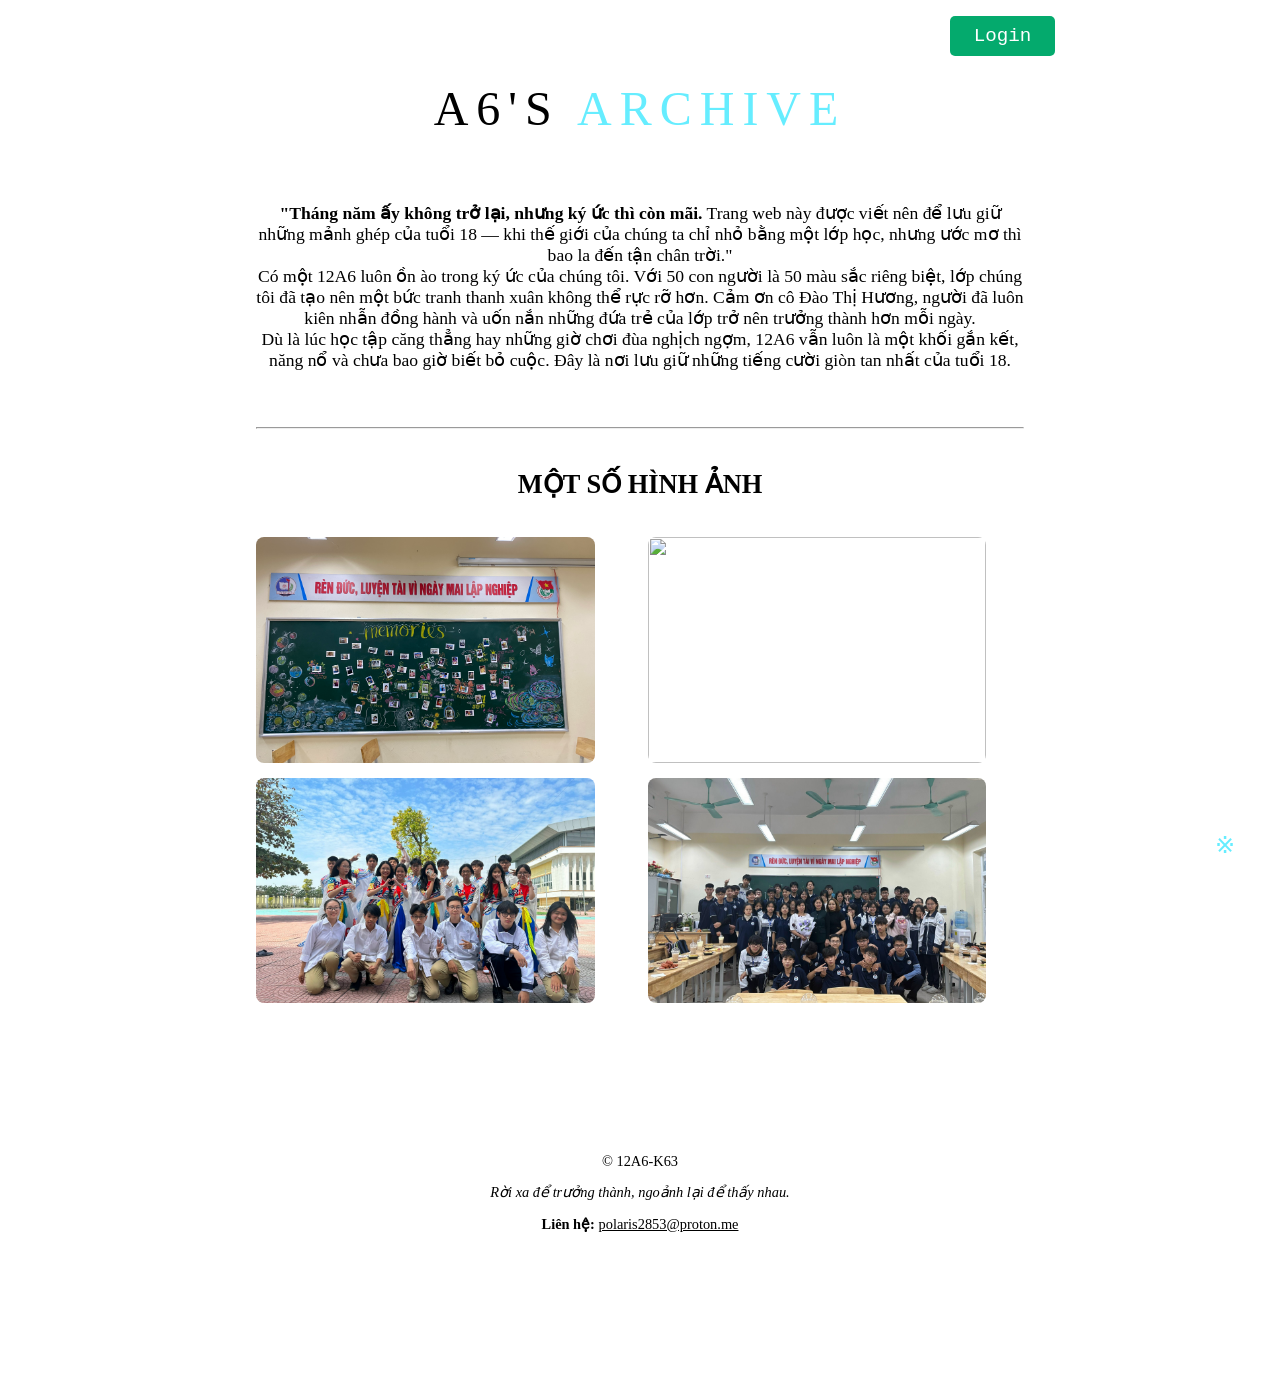
==== index.html @ 8aebfbf0 "broken image" ====
<!doctype html>
<html lang="en-GB">

<head>
	<script type="module" src="JS/Register.js"></script>
	<script type="module" src="JS/base.js"></script>
	<script type="module" src="JS/glitch_reveal.js"></script>
	<meta charset="utf-8">
	<meta name="viewport" content="width=device-width, initial-scale=1.0">
	<title>27yx's Memories</title>
	<link rel="stylesheet" href="style/style.css">
	<link rel="stylesheet" href="style/style_nav.css">
	<link rel="stylesheet" href="style/color.css">
	<link rel="stylesheet" href="style/effects.css">
	<!--<link rel="stylesheet" href="style/style_timeline.css">-->
	<link rel="stylesheet" href="https://cdnjs.cloudflare.com/ajax/libs/font-awesome/7.0.1/css/all.min.css">

</head>

<body>
	<a name="top"></a>
	<header>
		<nav class="navbar" id="navbar">
			<button class="toggle-btn" type="button">☰</button>
			<div id="nav-overlay"></div>
			<div id="nav-overlay"></div>
			<ul class="nav-links" id="navLinks">
				<li><a href="index.html">Home</a></li>
				<li><a href="timeline.html">Timeline</a></li>
				<li><a href="3D.html">3D</a></li>

			</ul>
			<button id="login-btn">Login</button>
		</nav>

		<h1>A6's <span style="color: #66edff;">Archive</span></h1>
	</header>

	<main>
		<p class="centre" style="font-weight: 120">
			<strong>"Tháng năm ấy không trở lại, nhưng ký ức thì còn mãi.</strong> Trang web này được viết nên để lưu giữ những mảnh ghép của tuổi 18 —
			khi thế giới của chúng ta chỉ nhỏ bằng một lớp học, nhưng ước mơ thì bao la đến tận chân trời." <br />
			Có một 12A6 luôn ồn ào trong ký ức của chúng tôi. Với 50 con người là 50 màu sắc riêng biệt, lớp chúng tôi đã tạo nên một bức tranh thanh
			xuân không thể rực rỡ hơn.
			Cảm ơn cô Đào Thị Hương, người đã luôn kiên nhẫn đồng hành và uốn nắn những đứa trẻ của lớp trở nên trưởng thành hơn mỗi ngày. <br />
			Dù là lúc học tập căng thẳng hay những giờ chơi đùa nghịch ngợm,
			12A6 vẫn luôn là một khối gắn kết, năng nổ và chưa bao giờ biết bỏ cuộc.
			Đây là nơi lưu giữ những tiếng cười giòn tan nhất của tuổi 18.
		</p>

		<p><br /></p>
		<hr />

		<p></p>
		<div class="divrandom centre">
			<section class="section-two">
				<div class="container">
					<p><h2>MỘT SỐ HÌNH ẢNH</h2></p><br>
					<br>
					<div class="insta-imgs">
						<div class="click-img" id="f-img-1" oncontextmenu="return false;">
							<img src="asserts/timeline/IMG_3475.jpg">
						</div>
						<div class="click-img" id="f-img-2" oncontextmenu="return false;">
							<img src="asserts/timeline/PAT7488.jpeg">
						</div>
						<div class="click-img" id="f-img-3" oncontextmenu="return false;">
							<img src="asserts/timeline/IMG_20240126_213020.jpg" oncontextmenu="return false;">
						</div>
						<div class="click-img" id="f-img-4" oncontextmenu="return false;">
							<img src="asserts/timeline/IMG_9314.JPG">
						</div>
					</div>
				</div>
				<br><br><br>

			</section>
		</div>


	</main>

	<canvas id="canvas" style=" position: fixed; top: 0; left: 0; z-index:-1;"></canvas>
	<script>
		const canvas = document.getElementById('canvas');
		const ctx = canvas.getContext('2d');
		canvas.width = window.innerWidth;
		canvas.height = window.innerHeight;

		let particles = [];
		for (let i = 0; i < 100; i++) {
			particles.push({
				x: Math.random() * canvas.width,
				y: Math.random() * canvas.height,
				radius: Math.random() * 2,
				speed: Math.random() * 0.5 + 0.1
			});
		}

		function draw() {
			ctx.clearRect(0, 0, canvas.width, canvas.height);
			ctx.fillStyle = "rgba(255, 255, 255, 0.3)";
			particles.forEach(p => {
				ctx.beginPath();
				ctx.arc(p.x, p.y, p.radius, 0, Math.PI * 2);
				ctx.fill();
				p.y -= p.speed;
				if (p.y < 0) p.y = canvas.height;
			});
			requestAnimationFrame(draw);
		}
		draw();
	</script>

	<footer>
		<p>&copy; 12A6-K63</p>
		<p><em>Rời xa để trưởng thành, ngoảnh lại để thấy nhau.</em></p>
		<p>
			<b>Liên hệ: </b><a href="mailto:polaris2853@proton.me">polaris2853@proton.me</a>
			<div class="social-media">
				<a target="_blank" href="https://www.facebook.com/profile.php?id=61555932252983&"><i class="fa-brands fa-facebook"></i></a>
				<a target="_blank" href="https://instagram.com/weo_cam_to_11a6k63cbq"><i class="fa-brands fa-instagram"></i></a>
				<a target="_blank" href="https://www.tiktok.com/@nhungchukhia6"><i class="fa-brands fa-tiktok"></i></a>
				<br>
			</div>
		<p><a href="#top" class="back-to-top">※</a></p>


	</footer>
	<div class="glitch-wrapper">
		<a href="3D.html" class="glitch" id="glitch" data-text="MEMORIES VOID">MEMORIES VOID</a>
	</div>
	<br>
</body>

</html>
---- style/style.css ----
﻿body {
	font-family: var(--sans-font), sans-serif;
	font-size: 1.1rem;
	margin: 0 0 4rem 0;
	padding: 0 .5rem;
	background: var(--bg);
	color: var(--text);
}

main {
	margin-top: 1px;
	padding: 0 1rem;
}

input {
	width: 50%;
	padding: 12px 10px;
	margin: 8px 0;
	box-sizing: border-box;
}



.medium {
	font-weight: bold;
	font-size: 1.4rem;
}

.jump li {
	display: inline-block;
	padding-right: 1rem;
}

a,
a:visited {
	color: var(--link)
}

a:hover,
a:focus {
	text-decoration: none;
}

a.site,
a.site:visited {
	color: currentColor;
	text-decoration: none;
}

a.site:hover,
a.site:focus {
	text-decoration: underline;
}

.button {
  background: var(--link);
  color: var(--bg) !important;
  margin: 1.5rem 0;
  padding: 1rem 1.25rem;
  border-radius: 5px;
  text-decoration: none;
}

.button:hover {
  background: var(--text);
}

pre {
	font-family: var(--mono-font);
	background: var(--pre-bg) !important;
	border-radius: 5px;
	margin-bottom: 1.6em;
	max-width: 100%;
	white-space: pre-wrap;
	padding: 1.6em;
	max-height: 650px;
}

pre code {
	font-size: 1.1rem;
	font-family: var(--mono-font);
	color: #ccc;
}

code {
	font-family: var(--mono-font);
	color: var(--code);
}

ul {
	list-style: none;
	margin: 3rem 0 0 0;
	padding: 0;
}

/* BLUE COLOURS */
ul.blue li {
	background: var(--after-blue);
	color: #212121;
	line-height: 1;
	margin: 0 0 0.5rem 0;
	padding: 15px 10px 12px;
	position: relative;
	border-radius: 4px;
}

ul.blue li span.before {
	background: var(--before-blue);
	height: 100%;
	width: calc(var(--data-size)/512 * 100%);
	border-radius: 4px;
	z-index: 0;
}

/* ORANGE COLOURS */
ul.orange li {
	background: var(--after-orange);
	color: #212121;
	line-height: 1;
	margin: 0 0 0.5rem 0;
	padding: 15px 10px 12px;
	position: relative;
	border-radius: 4px;
}

ul.orange li span.before {
	background: var(--before-orange);
	height: 100%;
	width: calc(var(--data-size)/512 * 100%);
	border-radius: 4px;
	z-index: 0;
}

/* GREEN COLOURS */
ul.green li {
	background: var(--after-green);
	color: #212121;
	line-height: 1;
	margin: 0 0 0.5rem 0;
	padding: 15px 10px 12px;
	position: relative;
	border-radius: 4px;
}

ul.green li span.before {
	background: var(--before-green);
	height: 100%;
	width: calc(var(--data-size)/512 * 100%);
	border-radius: 4px;
	z-index: 0;
}

ul li span.before,
ul li span.after {
	left: 0;
	position: absolute;
	top: 0;
}

ul li span.after {
	left: auto;
	opacity: 0.8;
	right: 10px;
	top: auto;
}

ul li a {
	font-weight: bold;
	position: relative;
	z-index: 2;
}

/* Format the accordion */
details {
	padding: .6rem 1rem;
	background: var(--accent);
	border: 1px solid;
	border-radius: 5px;
	margin-bottom: 1rem;
}

details.red-notice {
  background: var(--notice-red-bg);
  border-color: var(--notice-red-border);
}

.red-notice h2 {
  margin: 0;
}

summary {
	cursor: pointer;
	font-weight: bold;
}

details[open] {
	padding-bottom: .75rem;
}

details[open] summary {
	margin-bottom: .5rem;
}

details[open]>*:last-child {
	margin-bottom: 0;
}

img {
  max-width: 100%;
  display: block;
  margin: 0 auto;
}

.divrandom {
	margin: 2rem 0 4rem 0;
}

.random {
	background: #66edff;
}

.notice {
  margin: 0 auto 0 auto;
  max-width: 50em;
  width: 60%;
  border: 2px solid;
  padding: 1rem 1.5rem;
  background-color: var(--accent);
  text-align: center;
  word-wrap: break-word; /* Break long words into multiple lines */
  overflow-wrap: break-word; /* Ensure wrapping of long words */
  box-sizing: border-box; /* Ensure padding and border are considered in width */
}

/* section two */
.section-two{
	margin: 40px 0;
}

.insta-imgs {
	display: grid;
	grid-template-columns: repeat(auto-fit, minmax(150px, 1fr)); 
	gap: 15px; 
}

.click-img {
	width: 90%;
	aspect-ratio: 1.5 / 1;
	overflow: hidden;
	border-radius: 8px;
}

.click-img img {
	width: 100%;
	height: 100%;
	object-fit: cover; 
	object-position: center; 
	transition: transform 0.3s ease; 
}

.click-img img:hover {
	transform: scale(1.1);
}

#f-img-1:hover,
#f-img-2:hover,
#f-img-3:hover,
#f-img-4:hover {
	transform: scale(1.05);
	transition: 0.4s;
}

#f-img-1:active,
#f-img-2:active,
#f-img-3:active,
#f-img-4:active {
	transform: scale(1.2);
	transition: 0.1s; 
}

/* Back to top */
.back-to-top {
	position: fixed;
	bottom: 30px;
	right: 30px;
	width: 50px;
	height: 50px;
	color: #66edff;

	border-radius: 50%;
	/* Căn giữa mũi tên */
	display: flex;
	justify-content: center;
	align-items: center;
	text-decoration: none;
	font-size: 24px;
	z-index: 2000;
	backdrop-filter: blur(5px);
	transition: all 0.3s ease;
}

@media(max-width:400px) {
	body {
		margin: 0 0 4rem 0;
		padding: 0 .5rem 4rem .5rem;
	}
	p {
		font-size: 12px;
	}
}
---- style/style_nav.css ----
﻿:root {
	--bg-color: #0a0a0c;
	--text-glow: rgba(255, 255, 255, 0.8);
	--glass: rgba(255, 255, 255, 0.05);
}

* {
	box-sizing: border-box;
}

html {
	scroll-behavior: smooth;
}

header {
	padding-bottom: 2rem;
	border-bottom: 1px solid var(--text);
}

header h1 {
    margin: 0;
    font-size: 3rem;
	padding: 3rem 0 1rem 0;
    text-align: center;
	word-wrap: break-word; /* Break long words into multiple lines */
    overflow-wrap: break-word; /* Ensure wrapping of long words */
}


/* Format navigation */

.toggle-btn {
	display: flex;
	background: none;
	border: none;
	font-size: 1.5em;
	color: white;
	float: left;
	z-index: 1001;
	position: absolute;
}

.nav-links {
	display: none;
	flex-direction: row;
	background: inherit;
	padding: 10px 0;
	float: left;
	position: absolute;
	z-index: 1001;
}

.nav-links.show {
	display: flex;
	position: absolute;
}

#nav-overlay {
	position: fixed;
	top: 0;
	left: 0;
	width: 100vw;
	height: 100vh;
	background: #000000e1;
	display: none;
}

#nav-overlay.show {
	display: flex;
	z-index:1000;
}

nav {
	width: 100%;
  font-size: 1rem;
  line-height: 2;
  padding: 1rem 0;
  margin-left: 1rem;
}

nav a {
	border: 1px solid var(--text);
	border-radius: 5px;
	color: var(--text) !important;
	display: inline-block;
	padding: .1rem 1rem 0 1rem;
	margin-right: 1rem;
	text-decoration: none;
	transition: .4s;
}

nav a:hover {
	color: var(--text) !important;
	background: var(--accent);
	padding: .1rem 1.5rem 0 1.5rem;
}
nav a.current {
	color: var(--text) !important;
	background: var(--accent);
}

nav a.current:hover {
  text-decoration: none;
}

button[type=submit] {
	background-color: #04AA6D;
	color: white;
	padding: 12px 20px;
	border: none;
	border-radius: 4px;
	cursor: pointer;
}

button[type=submit]:hover {
	background-color: #45a049;
}

#login-btn {
	background-color: #04AA6D;
	color: white;
	border: .1rem solid var(--text);
	border-radius: 5px;
	display: inline-block;
	padding: .55rem 1.5rem;
	margin-right: 0.04rem;
	text-decoration: none;
	transition: .4s;
	float: right;
	font-size: 1.2rem;
	font-family: 'Courier New', monospace;
}

#login-btn:hover{
	background-color: #45a049;
	font-size: 1.1rem;
	color: var(--text) !important;
} 
login-btn.current {
	background-color: #45a049;
	font-size: 1.05rem;
	color: var(--text) !important;
}

button[type=submit] {
	background-color: #04AA6D;
	color: white;
	padding: 12px 20px;
	border: none;
	border-radius: 4px;
	cursor: pointer;
}

button[type=submit]:hover {
	background-color: #45a049;
}

#login-btn {
	background-color: #04AA6D;
	color: white;
	border: .1rem solid var(--text);
	border-radius: 5px;
	display: inline-block;
	padding: .55rem 1.5rem;
	margin-right: 0.04rem;
	text-decoration: none;
	transition: .4s;
	float: right;
	font-size: 1.2rem;
	font-family: 'Courier New', monospace;
}

#login-btn:hover{
	background-color: #45a049;
	font-size: 1.1rem;
	color: var(--text) !important;
} 
login-btn.current {
	background-color: #45a049;
	font-size: 1.05rem;
	color: var(--text) !important;
}

@media (max-width: 768px) {
  nav {
    font-size: 0.8rem; /* Reduce the font size to make the text smaller */
    line-height: 1.7; /* Reduce the line height to make the links more compact */
    padding: 0.4rem 0; /* Reduce the vertical padding */
    margin-left: 0.4rem; /* Reduce the left margin */
  }
  
  nav a {
    border: 1px solid var(--text);
    border-radius: 5px;
    color: var(--text) !important;
    display: inline-block;
    padding: 0.1rem 0.7rem; /* Reduce the padding to make the links smaller */
    margin-right: 0.1rem; /* Reduce the right margin */
    text-decoration: none;
    transition: 0.4s;
  }

	.nav-links:hover {
		color: var(--text) !important;
		background: var(--accent);
		padding: .1rem 1.1rem;
	}

	#login-btn {
		border: 0.07rem solid var(--text);
		border-radius: 5px;
		color: var(--text) !important;
		display: inline-block;
		padding: 0.19rem 0.8rem; /* Reduce the padding to make the links smaller */
		margin-right: 1rem; /* Reduce the right margin */
		text-decoration: none;
		transition: 0.4s;
		font-size: 1rem
	}
	.nav-links {
		display: none;
		flex-direction: row;
		width: 100%;
		background: inherit;
		padding: 10px 0;
}

	.nav-links.show {
		display: flex;
		position: absolute;
  }

	nav a:hover {
		color: var(--text) !important;
		background: var(--accent);
		padding: .1rem 1.1rem;
	}

	#login-btn {
		border: 0.07rem solid var(--text);
		border-radius: 5px;
		color: var(--text) !important;
		display: inline-block;
		padding: 0.19rem 0.8rem; /* Reduce the padding to make the links smaller */
		margin-right: 1rem; /* Reduce the right margin */
		text-decoration: none;
		transition: 0.4s;
		font-size: 1rem
	}
	.nav-links {
		display: none;
		flex-direction: row;
		width: 100%;
		background: inherit;
		padding: 10px 0;
	}

	.nav-links.show {
		display: flex;
		position: absolute;
	}
}

header,
main,
footer {
	margin: 0 auto;
	max-width: 50rem;
	width: 100%;
}

footer {
	border-top: 1px solid var(--text);
	margin: 3rem auto 0;
	padding: 0.5rem 0 0;
	text-align: center;
	font-size: .9rem;
}


.insta-imgs{
	display: grid;
	grid-template-columns: repeat(2, 1fr);
}

.social-media {
	font-size: 24px;
}

.fa {  
	padding: 10px;
	text-align: center;
	color: var(--fa-color);
}

.fa:hover {  
	opacity: 0.5;  
}

p a {
	color: var(--text);
}

.centre {
	text-align: center;
}

h1,
h2,
h3,
h4,
h5,
h6 {
	line-height: 1.2;
}

h1 {
	text-align: center;
	font-weight: 150;
	letter-spacing: 8px;
	text-transform: uppercase;
	text-shadow: 0 0 15px var(--text-glow);
}

h2 {
	margin: 2rem 0 -1.5rem 0;
}
---- style/effects.css ----
﻿/* Import font từ Google */
@import url('https://fonts.googleapis.com/css?family=Archivo+Black');

.glitch-wrapper {
	/* Cấu hình bao quát */
	display: flex;
	justify-content: center;
	align-items: center;
	overflow: hidden;
	font-family: 'Archivo Black', sans-serif;
	/* Logic của dòng chữ Glitch bên trong */
	.glitch {
	color: white;
	text-transform: uppercase;
	position: relative;
	display: inline-block;
	text-decoration: none;
	/* Tạo 2 lớp giả (pseudo-elements) để làm nhiễu */
		&::before, &::after {
		content: attr(data-text);
		position: absolute;
		top: 0;
		left: 0;
		width: 100%;
		height: 100%;
		clip: rect(0, 0, 0, 0); /* Mặc định ẩn bằng clip cổ điển */
		}

		/* Lớp màu Cyan (Xanh của dự án) */
		&::before {
			left: 3px;
			text-shadow: -2px 0 #66edff;
			animation: glitch-anim-1 0.5s infinite linear alternate-reverse;
		}

		/* Lớp màu Hồng (Chromatic Aberration) */
		&::after {
			left: -3px;
			text-shadow: -2px 0 #ff00c1;
			animation: glitch-anim-2 0.5s infinite linear alternate-reverse;
		}

	}
}

/* Các khung hình chuyển động cắt lớp (Keyframes) */
@keyframes glitch-anim-1 {
	0% {
		clip: rect(9px, 9999px, 50px, 0);
	}

	20% {
		clip: rect(9px, 9999px, 4px, 0);
	}

	40% {
		clip: rect(9px, 9999px, 13px, 0);
	}

	60% {
		clip: rect(18px, 9999px, 4px, 0);
	}

	80% {
		clip: rect(27px, 9999px, 13px, 0);
	}

	100% {
		clip: rect(18px, 9999px, 5px, 0);
	}
}

@keyframes glitch-anim-2 {
	0% {
		clip: rect(7px, 9999px, 50px, 0);
	}

	10% {
		clip: rect(7px, 9999px, 4px, 0);
	}

	30% {
		clip: rect(7px, 9999px, 13px, 0);
	}

	50% {
		clip: rect(15px, 9999px, 4px, 0);
	}

	70% {
		clip: rect(20px, 9999px, 13px, 0);
	}

	90% {
		clip: rect(14px, 9999px, 5px, 0);
	}
}
---- style/style_timeline.css ----
﻿body {	
  font-size: 1.1rem;
  margin: 0 0 4rem 0;
  padding: 0 .5rem;
  
  color: var(--text);
  font-family: var(--sans-font), sans-serif;
  line-height: 1.6em;
}

/* ================ The Timeline ================ */

:root {
	--bg-color: #0a0a0c;
	--text-glow: rgba(255, 255, 255, 0.8);
	--glass: rgba(255, 255, 255, 0.05);
}

body, html {
	margin: 0;
	padding: 0;

	color: white;
	font-family: 'Segoe UI', Tahoma, Geneva, Verdana, sans-serif;
	overflow-x: hidden;
}

#intro-overlay {
	position: fixed;
	top: 0;
	left: 0;
	width: 100%;
	height: 100%;
	background: white;
	display: flex;
	justify-content: center;
	align-items: center;
	z-index: 1000;
	animation: fadeOut 4s ease-in-out forwards;
	pointer-events: none;
}


@keyframes fadeOut {
	0% {
		opacity: 1;
	}

	40% {
		opacity: 1;
		filter: blur(0px);
	}

	100% {
		opacity: 0;
		filter: blur(20px);
	}
}

.content {
	opacity: 0;
	transform: translateY(30px);
	animation: emerge 3s ease-out 2s forwards;
	max-width: 800px;
	margin: 100px auto;
	padding: 20px;
}

@keyframes emerge {
	to {
		opacity: 1;
		transform: translateY(0);
		filter: blur(0);
	}
}

h1 {
	text-align: center;
	font-weight: 200;
	letter-spacing: 8px;
	text-transform: uppercase;
	text-shadow: 0 0 15px var(--text-glow);
}

.memory-card {
	background: var(--glass);
	backdrop-filter: blur(10px);
	border: 1px solid rgba(255, 255, 255, 0.1);
	border-radius: 15px;
	padding: 20px;
	margin-bottom: 40px;
	transition: transform 0.5s ease;
}

	.memory-card:hover {
		transform: scale(1.02);
		background: rgba(255, 255, 255, 0.08);
	}

summary {
	cursor: pointer;
	padding: 10px;
	font-style: italic;
	color: #aaa;
	list-style: none;
	display: flex;
	align-items: center;
}

	summary::before {
		content: '✧';
		margin-right: 10px;
		transition: 0.3s;
	}

details[open] summary::before {
	transform: rotate(45deg);
	color: white;
}

.meta-data {
	font-family: 'Courier New', Courier, monospace;
	font-size: 0.85rem;
	color: #66edff;
	padding: 10px;
	border-left: 1px solid #333;
}

/* Background */
#canvas {
	position: fixed;
	top: 0;
	left: 0;
	z-index: -1;
}

.instagram-media {
  position: relative;
  margin: 1em 1em 0 1em;
	padding: 1em;
	
  z-index: 15;
}

.image_timeline {
  position: relative;
  max-width: 500px;
  max-height: 500px;
  min-width: 300px;
  width: 100%;
  height: auto;
  object-fit: cover;
  z-index: 15;
}

.timeline {
  position: relative;
  width: 660px;
  margin: 0 auto;
  margin-top: 20px;
  padding: 1em 0;
  list-style-type: none;
}

.timeline:before {
  position: absolute;
  left: 50%;
  top: 0;
  content: ' ';
  display: block;
  width: 6px;
  height: 100%;
  margin-left: -3px;
  background: rgb(80,80,80);
  background: -moz-linear-gradient(top, rgba(80,80,80,0) 0%, rgb(80,80,80) 8%, rgb(80,80,80) 92%, rgba(80,80,80,0) 100%);
  background: -webkit-gradient(linear, left top, left bottom, color-stop(0%,rgba(30,87,153,1)), color-stop(100%,rgba(125,185,232,1)));
  background: -webkit-linear-gradient(top, rgba(80,80,80,0) 0%, rgb(80,80,80) 8%, rgb(80,80,80) 92%, rgba(80,80,80,0) 100%);
  background: -o-linear-gradient(top, rgba(80,80,80,0) 0%, rgb(80,80,80) 8%, rgb(80,80,80) 92%, rgba(80,80,80,0) 100%);
  background: -ms-linear-gradient(top, rgba(80,80,80,0) 0%, rgb(80,80,80) 8%, rgb(80,80,80) 92%, rgba(80,80,80,0) 100%);
  background: linear-gradient(to bottom, rgba(80,80,80,0) 0%, rgb(80,80,80) 8%, rgb(80,80,80) 92%, rgba(80,80,80,0) 100%);
  
  z-index: 5;
}

.timeline li {
  padding: 1em 0;
  position: relative;
  z-index: 10;
}

.timeline li:after {
  content: "";
  display: block;
  height: 0;
  clear: both;
  visibility: hidden;
}

.direction-l {
  position: relative;
  width: 300px;
  float: left;
  text-align: right;
}

.direction-r {
  position: relative;
  width: 300px;
  float: right;
}

.flag-wrapper {
  position: relative;
  display: inline-block;
  
  text-align: center;
}

.flag {
  position: relative;
  display: inline;
  background: var(--accent);
  padding: 6px 10px;
  border-radius: 5px;
  
  font-weight: 600;
  text-align: left;
}

.direction-l .flag {
  -webkit-box-shadow: -1px 1px 1px rgba(0,0,0,0.15), 0 0 1px rgba(0,0,0,0.15);
  -moz-box-shadow: -1px 1px 1px rgba(0,0,0,0.15), 0 0 1px rgba(0,0,0,0.15);
  box-shadow: -1px 1px 1px rgba(0,0,0,0.15), 0 0 1px rgba(0,0,0,0.15);
}

.direction-r .flag {
  -webkit-box-shadow: 1px 1px 1px rgba(0,0,0,0.15), 0 0 1px rgba(0,0,0,0.15);
  -moz-box-shadow: 1px 1px 1px rgba(0,0,0,0.15), 0 0 1px rgba(0,0,0,0.15);
  box-shadow: 1px 1px 1px rgba(0,0,0,0.15), 0 0 1px rgba(0,0,0,0.15);
}

.direction-l .flag:before,
.direction-r .flag:before {
  position: absolute;
  top: 50%;
  right: -40px;
  content: ' ';
  display: block;
  width: 12px;
  height: 12px;
  margin-top: -10px;
  background: var(--bg);
  border-radius: 10px;
  border: 4px solid rgb(255,80,80);
  z-index: 10;
}

.direction-r .flag:before {
  left: -40px;
}

.direction-l .flag:after {
  content: "";
  position: absolute;
  left: 100%;
  top: 50%;
  height: 0;
  width: 0;
  margin-top: -8px;
  border: solid transparent;
  border-left-color: var(--bg);
  border-width: 8px;
  pointer-events: none;
}

.direction-r .flag:after {
  content: "";
  position: absolute;
  right: 100%;
  top: 50%;
  height: 0;
  width: 0;
  margin-top: -8px;
  border: solid transparent;
  border-right-color: var(--bg);
  border-width: 8px;
  pointer-events: none;
}

.time-wrapper {
  display: inline;
  
  line-height: 1em;
  font-size: 0.66666em;
  color: rgb(250,80,80);
  vertical-align: middle;
}

.direction-l .time-wrapper {
  float: left;
}

.direction-r .time-wrapper {
  float: right;
}

.time {
  display: inline-block;
  padding: 4px 6px;
  background: var(--bg);
}

.desc {
  margin: 1em 0.75em 1em 0;
  font-size: 0.77777em;
  font-style: italic;
  line-height: 1.5em;
  /* border-radius: 10px; */
  position: relative;
  z-index: 15;
}

.direction-r .desc {
  margin: 1em 0 1em 0.75em;
}

/* ================ Timeline Media Queries ================ */

@media screen and (max-width: 660px) {

.timeline {
  width: 100%;
	padding: 4em 0 1em 0;
}

.timeline li {
	padding: 2em 0;
}

.direction-l,
.direction-r {
	float: none;
	width: 100%;

	text-align: center;
}

.flag-wrapper {
	text-align: center;
}

.flag {
	background: var(--bg);
	z-index: 15;
}

.direction-l .flag:before,
.direction-r .flag:before {
  position: absolute;
  top: -30px;
	left: 50%;
	content: ' ';
	display: block;
	width: 12px;
	height: 12px;
	margin-left: -9px;
	background: var(--bg);
	border-radius: 10px;
	border: 4px solid rgb(255,80,80);
	z-index: 10;
}

.direction-l .flag:after,
.direction-r .flag:after {
	content: "";
	position: absolute;
	left: 50%;
	top: -8px;
	height: 0;
	width: 0;
	margin-left: -8px;
	border: solid transparent;
	border-bottom-color: var(--bg);
	border-width: 8px;
	pointer-events: none;
}

.time-wrapper {
	display: block;
	position: relative;
	margin: 4px 0 0 0;
	z-index: 14;
}

.direction-l .time-wrapper {
	float: none;
}

.direction-r .time-wrapper {
	float: none;
}

.desc {
	position: relative;
  margin: 1em 0.75em 1em 0;
	padding: 1em;
	background: var(--bg);
	-webkit-box-shadow: 0 0 1px var(--header-bg);
	-moz-box-shadow: 0 0 1px var(--header-bg);
	box-shadow: 0 0 1px var(--header-bg);
	
  z-index: 15;
}

.direction-l .desc,
.direction-r .desc {
	position: relative;
	margin: 1em 0.75em 1em 1em;
	padding: 1em;
	
  z-index: 15;
}
}

@media screen and (max-width: 660px) {

.direction-l .desc,
.direction-r .desc {
	margin: 1em 4em 1em 4em;
}
}
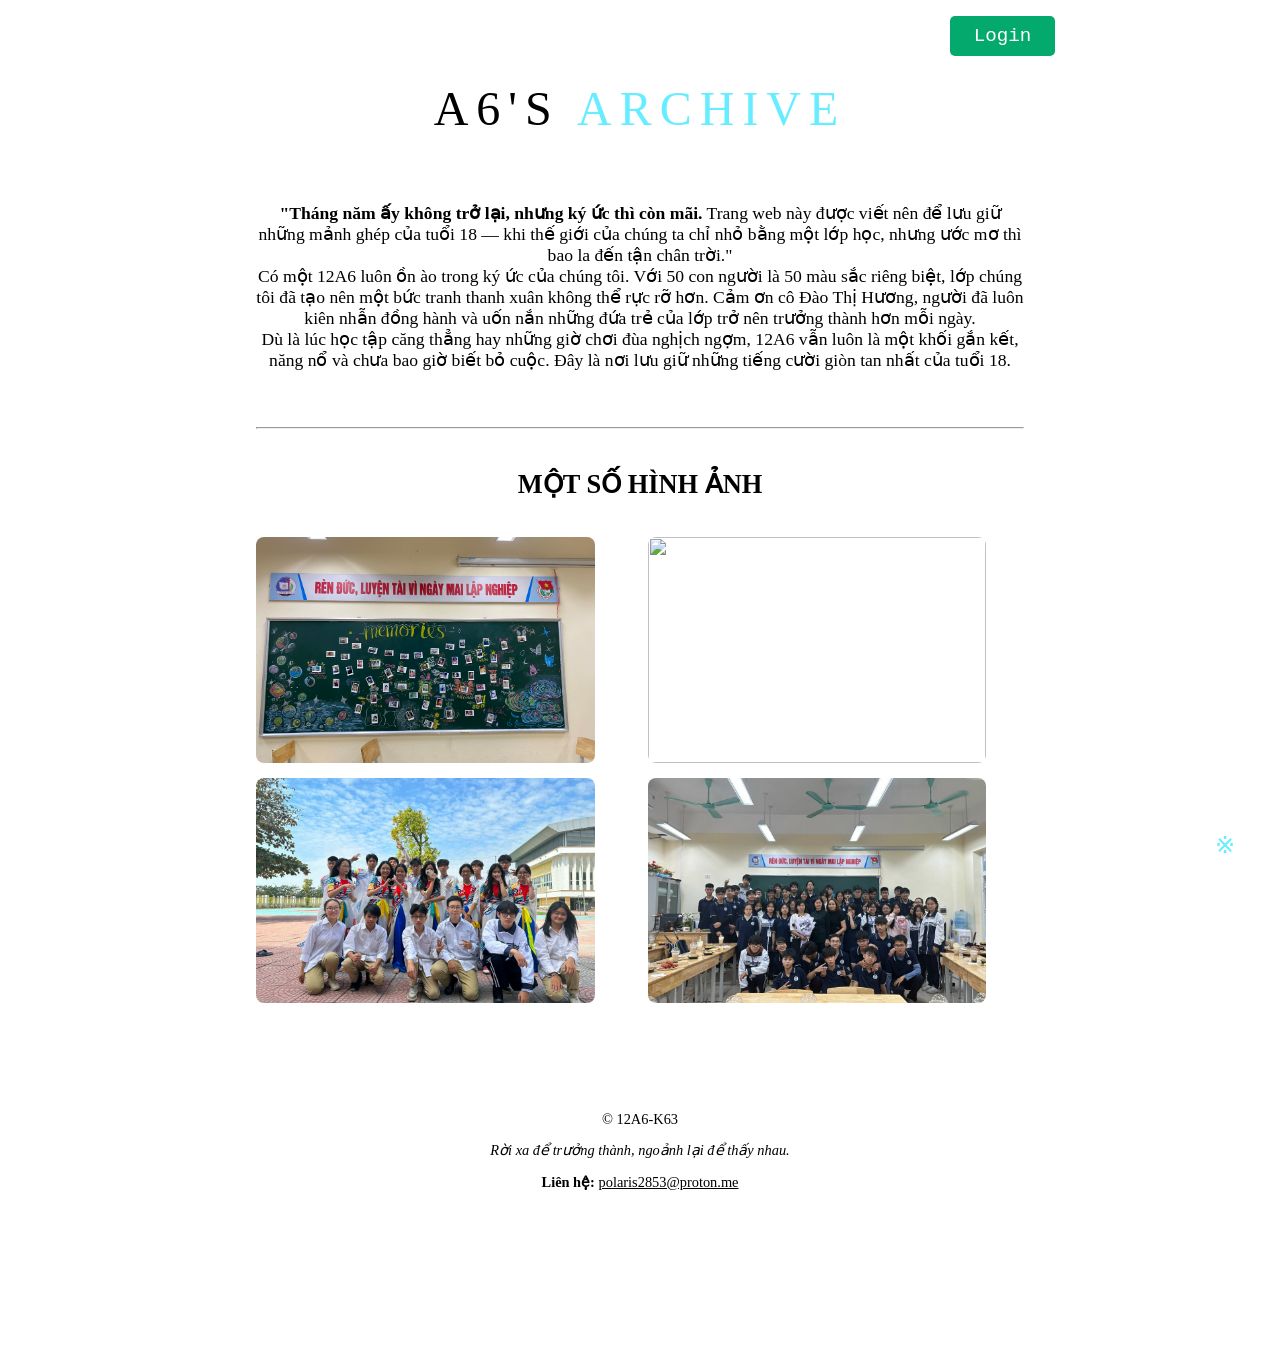
==== commit 7e2ef369: "styling" ====
--- a/index.html
+++ b/index.html
@@ -1,10 +1,9 @@
 <!doctype html>
-<html lang="en-GB">
+<html lang="en-GB" style="backdrop-filter: blur(10px);">
 
 <head>
 	<script type="module" src="JS/Register.js"></script>
 	<script type="module" src="JS/base.js"></script>
-	<script type="module" src="JS/glitch_reveal.js"></script>
 	<meta charset="utf-8">
 	<meta name="viewport" content="width=device-width, initial-scale=1.0">
 	<title>27yx's Memories</title>
@@ -37,7 +36,7 @@
 	</header>
 
 	<main>
-		<p class="centre" style="font-weight: 120">
+		<p class="centre" style="font-weight: 520">
 			<strong>"Tháng năm ấy không trở lại, nhưng ký ức thì còn mãi.</strong> Trang web này được viết nên để lưu giữ những mảnh ghép của tuổi 18 —
 			khi thế giới của chúng ta chỉ nhỏ bằng một lớp học, nhưng ước mơ thì bao la đến tận chân trời." <br />
 			Có một 12A6 luôn ồn ào trong ký ức của chúng tôi. Với 50 con người là 50 màu sắc riêng biệt, lớp chúng tôi đã tạo nên một bức tranh thanh
@@ -72,7 +71,7 @@
 						</div>
 					</div>
 				</div>
-				<br><br><br>
+				<br>
 
 			</section>
 		</div>
@@ -92,7 +91,7 @@
 			particles.push({
 				x: Math.random() * canvas.width,
 				y: Math.random() * canvas.height,
-				radius: Math.random() * 2,
+				radius: Math.random() * 7,
 				speed: Math.random() * 0.5 + 0.1
 			});
 		}
--- a/style/style.css
+++ b/style/style.css
@@ -5,6 +5,20 @@
 	padding: 0 .5rem;
 	background: var(--bg);
 	color: var(--text);
+}
+
+body::before {
+    content: "";
+    position: fixed;
+    top: 0;
+    left: 0;
+    width: 100%;
+    height: 100%;
+    z-index: -1; /* Puts it behind everything */
+    background-image: url('../asserts/img/PAT8212.png');
+    background-size: cover;
+    background-position: center;
+    filter: brightness(0.6); /* Use standard filter here for better performance */
 }
 
 main {
--- a/style/style_timeline.css
+++ b/style/style_timeline.css
@@ -176,7 +176,7 @@
   background: -webkit-gradient(linear, left top, left bottom, color-stop(0%,rgba(30,87,153,1)), color-stop(100%,rgba(125,185,232,1)));
   background: -webkit-linear-gradient(top, rgba(80,80,80,0) 0%, rgb(80,80,80) 8%, rgb(80,80,80) 92%, rgba(80,80,80,0) 100%);
   background: -o-linear-gradient(top, rgba(80,80,80,0) 0%, rgb(80,80,80) 8%, rgb(80,80,80) 92%, rgba(80,80,80,0) 100%);
-  background: -ms-linear-gradient(top, rgba(80,80,80,0) 0%, rgb(80,80,80) 8%, rgb(80,80,80) 92%, rgba(80,80,80,0) 100%);
+/*  background: -ms-linear-gradient(top, rgba(80,80,80,0) 0%, rgb(80,80,80) 8%, rgb(80,80,80) 92%, rgba(80,80,80,0) 100%);*/
   background: linear-gradient(to bottom, rgba(80,80,80,0) 0%, rgb(80,80,80) 8%, rgb(80,80,80) 92%, rgba(80,80,80,0) 100%);
   
   z-index: 5;
@@ -298,16 +298,19 @@
 
 .direction-l .time-wrapper {
   float: left;
+  margin-left: -5%;
 }
 
 .direction-r .time-wrapper {
-  float: right;
+	float: right;
+	margin-right: -5%;
 }
 
 .time {
   display: inline-block;
   padding: 4px 6px;
   background: var(--bg);
+  border-radius:3px;
 }
 
 .desc {
@@ -394,22 +397,27 @@
 
 .direction-l .time-wrapper {
 	float: none;
+	margin-left:0;
+	margin-top:10px;
 }
 
 .direction-r .time-wrapper {
 	float: none;
-}
+	margin-right:0;
+	margin-top:10px;
+}
+
 
 .desc {
 	position: relative;
-  margin: 1em 0.75em 1em 0;
+	margin: 1em 0.75em 1em 0;
 	padding: 1em;
 	background: var(--bg);
 	-webkit-box-shadow: 0 0 1px var(--header-bg);
 	-moz-box-shadow: 0 0 1px var(--header-bg);
 	box-shadow: 0 0 1px var(--header-bg);
-	
-  z-index: 15;
+	border-radius: 5px;
+	z-index: 15;
 }
 
 .direction-l .desc,
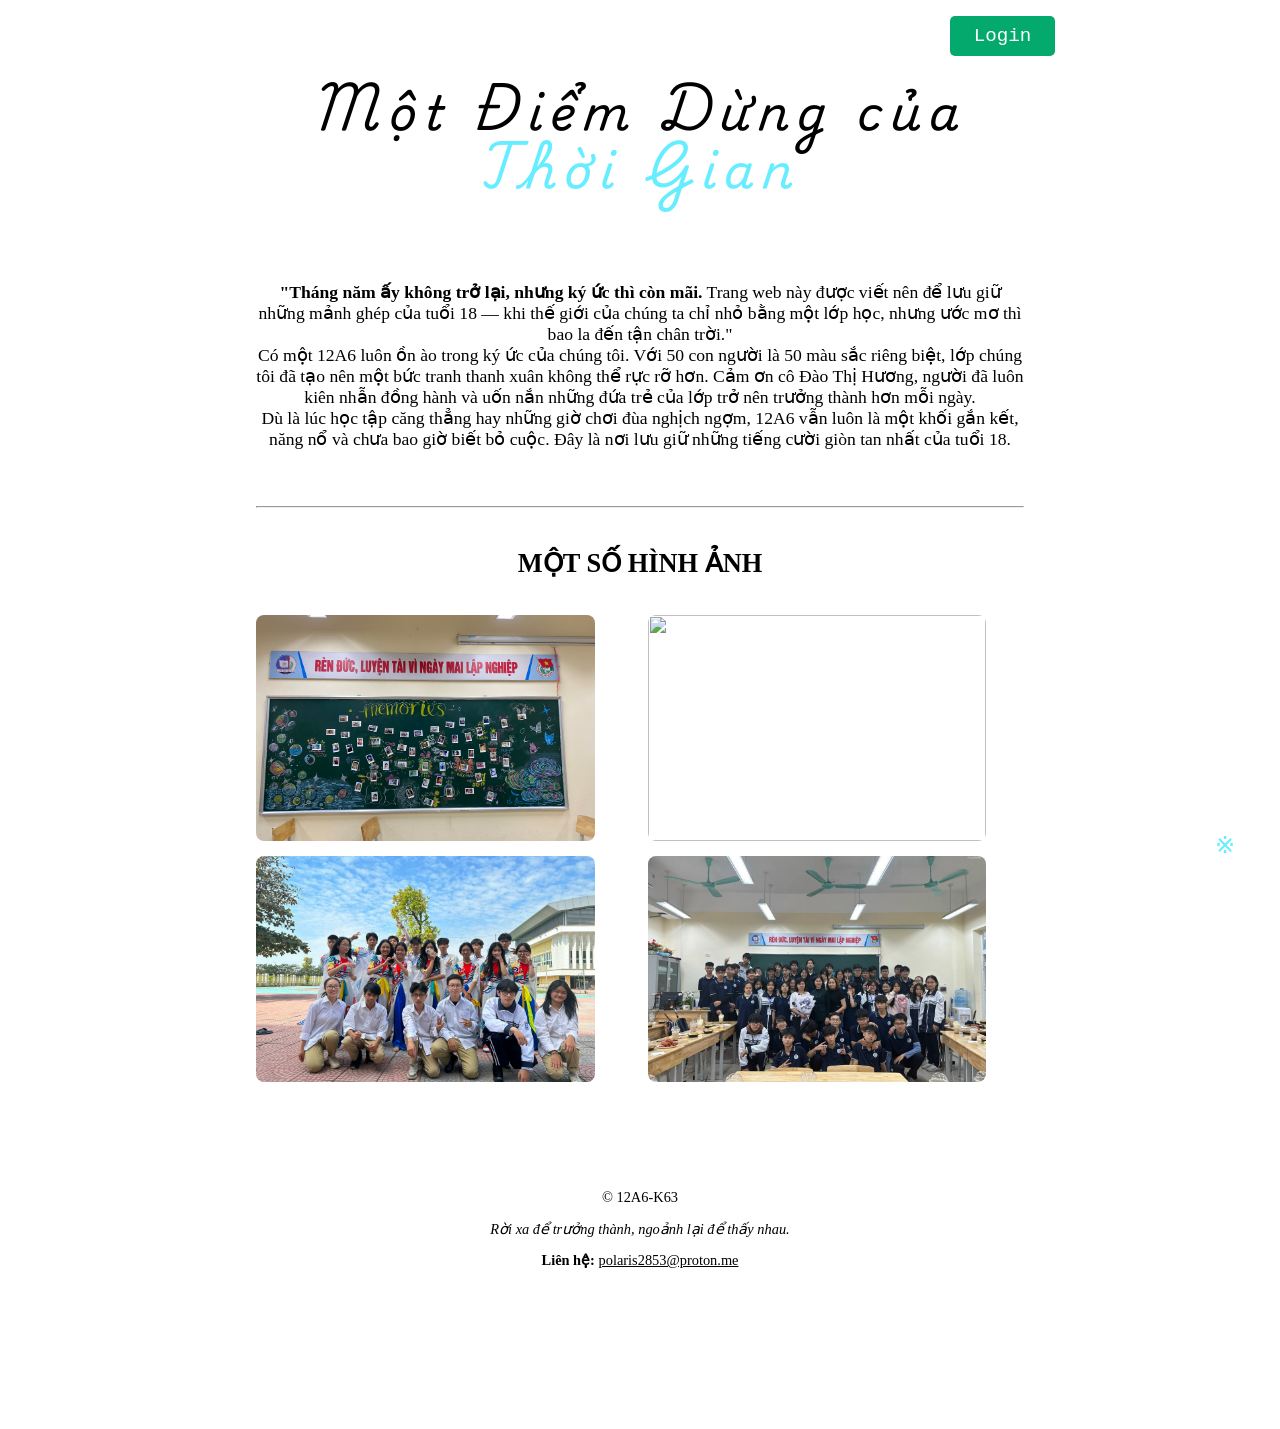
==== commit c9b39e52: "styling" ====
--- a/index.html
+++ b/index.html
@@ -13,6 +13,9 @@
 	<link rel="stylesheet" href="style/effects.css">
 	<!--<link rel="stylesheet" href="style/style_timeline.css">-->
 	<link rel="stylesheet" href="https://cdnjs.cloudflare.com/ajax/libs/font-awesome/7.0.1/css/all.min.css">
+	<link rel="preconnect" href="https://fonts.googleapis.com">
+	<link rel="preconnect" href="https://fonts.gstatic.com" crossorigin>
+	<link href="https://fonts.googleapis.com/css2?family=Playwrite+IE:wght@100..400&display=swap" rel="stylesheet">
 
 </head>
 
@@ -31,12 +34,15 @@
 			</ul>
 			<button id="login-btn">Login</button>
 		</nav>
-
-		<h1>A6's <span style="color: #66edff;">Archive</span></h1>
+		<div id="h-container">
+			<h1>Một Điểm Dừng của <span style="color: #66edff;">Thời Gian</span></h1>
+			<small style="align-items:center"><span style="color: #fff;">12A6 khoá 63 · VOID MEMORIES</span></small>
+		</div>
+		
 	</header>
 
 	<main>
-		<p class="centre" style="font-weight: 520">
+		<p class="centre" style="font-weight: 450">
 			<strong>"Tháng năm ấy không trở lại, nhưng ký ức thì còn mãi.</strong> Trang web này được viết nên để lưu giữ những mảnh ghép của tuổi 18 —
 			khi thế giới của chúng ta chỉ nhỏ bằng một lớp học, nhưng ước mơ thì bao la đến tận chân trời." <br />
 			Có một 12A6 luôn ồn ào trong ký ức của chúng tôi. Với 50 con người là 50 màu sắc riêng biệt, lớp chúng tôi đã tạo nên một bức tranh thanh
@@ -127,7 +133,7 @@
 
 	</footer>
 	<div class="glitch-wrapper">
-		<a href="3D.html" class="glitch" id="glitch" data-text="MEMORIES VOID">MEMORIES VOID</a>
+		<a href="3D.html" class="glitch" id="glitch" data-text="SNAPSHOTS">SNAPSHOTS</a>
 	</div>
 	<br>
 </body>
--- a/style/style.css
+++ b/style/style.css
@@ -18,7 +18,7 @@
     background-image: url('../asserts/img/PAT8212.png');
     background-size: cover;
     background-position: center;
-    filter: brightness(0.6); /* Use standard filter here for better performance */
+    filter: brightness(0.55); /* Use standard filter here for better performance */
 }
 
 main {
--- a/style/style_nav.css
+++ b/style/style_nav.css
@@ -26,6 +26,18 @@
     overflow-wrap: break-word; /* Ensure wrapping of long words */
 }
 
+#h-container {
+	text-align: center;
+}
+#h-container h1 {
+	font-weight: 700;
+	font-family: 'Playwrite IE', cursive;
+	text-transform: none !important; /* Ép buộc không viết hoa toàn bộ */
+}
+
+#h-container small {
+	text-shadow: 1px 1px 15px var(--text-glow);
+}
 
 /* Format navigation */
 
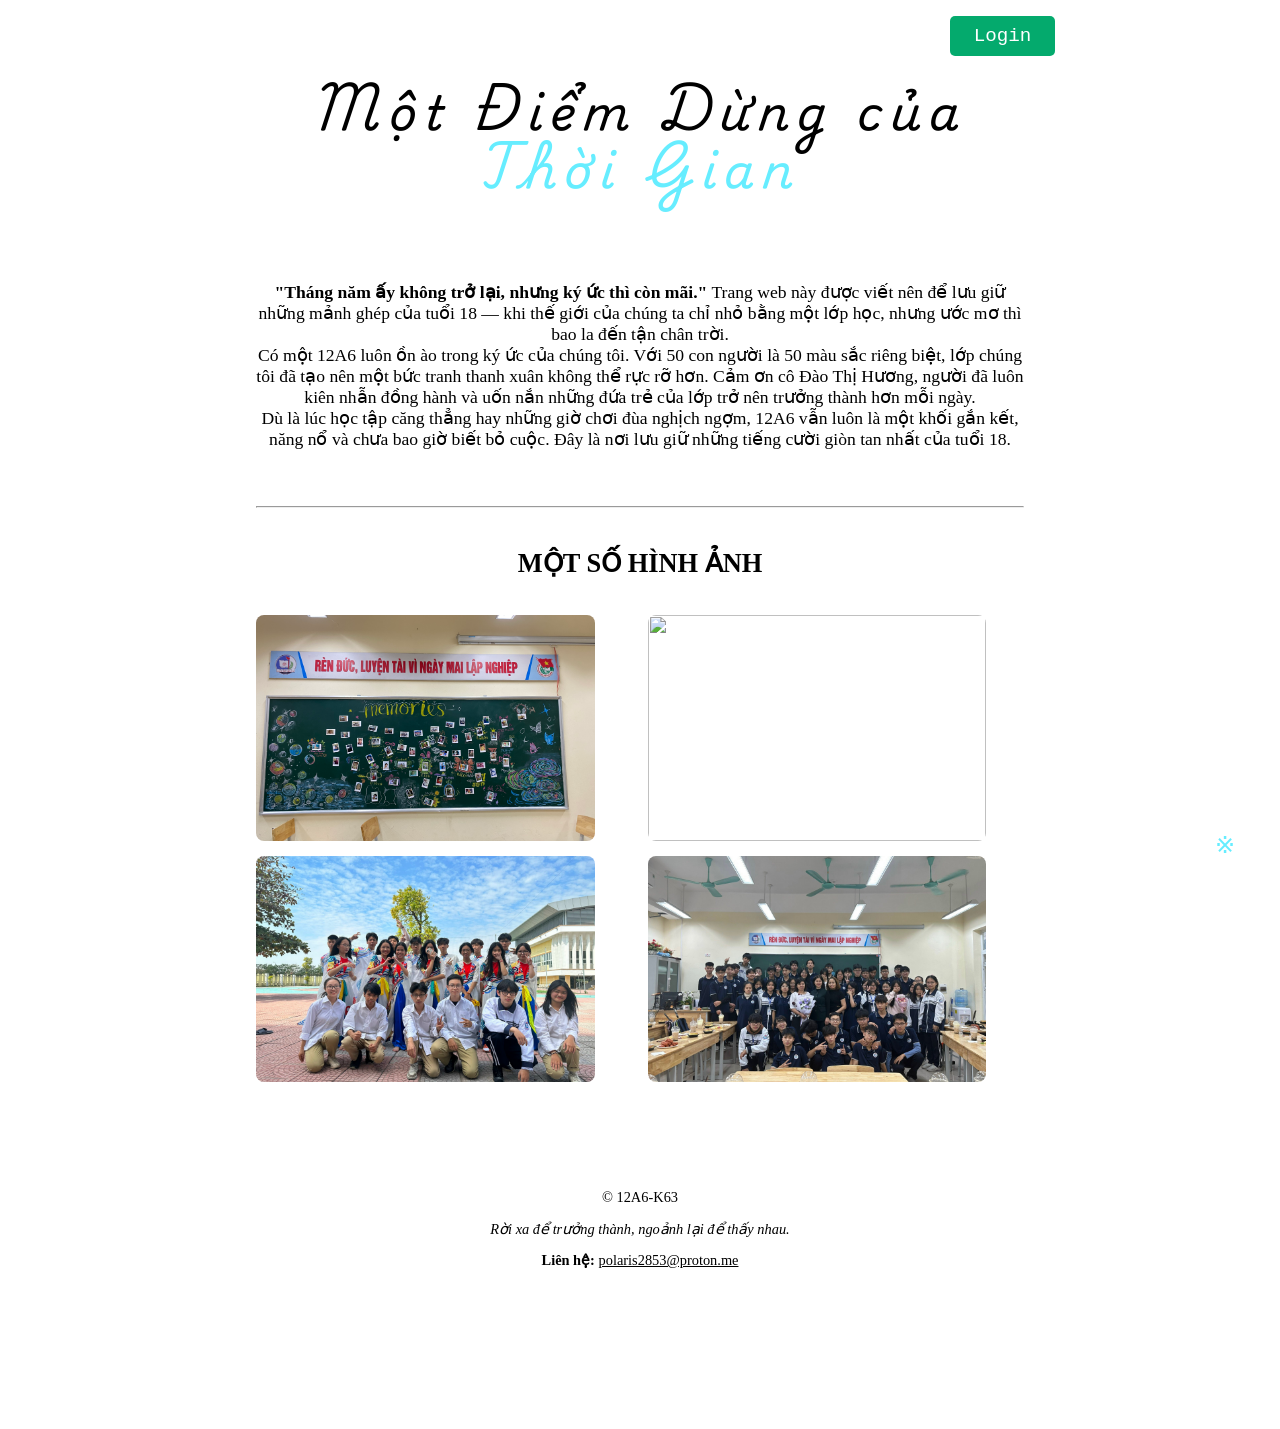
==== commit fa092795: "editing portrait and content" ====
--- a/index.html
+++ b/index.html
@@ -43,8 +43,8 @@
 
 	<main>
 		<p class="centre" style="font-weight: 450">
-			<strong>"Tháng năm ấy không trở lại, nhưng ký ức thì còn mãi.</strong> Trang web này được viết nên để lưu giữ những mảnh ghép của tuổi 18 —
-			khi thế giới của chúng ta chỉ nhỏ bằng một lớp học, nhưng ước mơ thì bao la đến tận chân trời." <br />
+			<strong>"Tháng năm ấy không trở lại, nhưng ký ức thì còn mãi."</strong> Trang web này được viết nên để lưu giữ những mảnh ghép của tuổi 18 —
+			khi thế giới của chúng ta chỉ nhỏ bằng một lớp học, nhưng ước mơ thì bao la đến tận chân trời.<br />
 			Có một 12A6 luôn ồn ào trong ký ức của chúng tôi. Với 50 con người là 50 màu sắc riêng biệt, lớp chúng tôi đã tạo nên một bức tranh thanh
 			xuân không thể rực rỡ hơn.
 			Cảm ơn cô Đào Thị Hương, người đã luôn kiên nhẫn đồng hành và uốn nắn những đứa trẻ của lớp trở nên trưởng thành hơn mỗi ngày. <br />
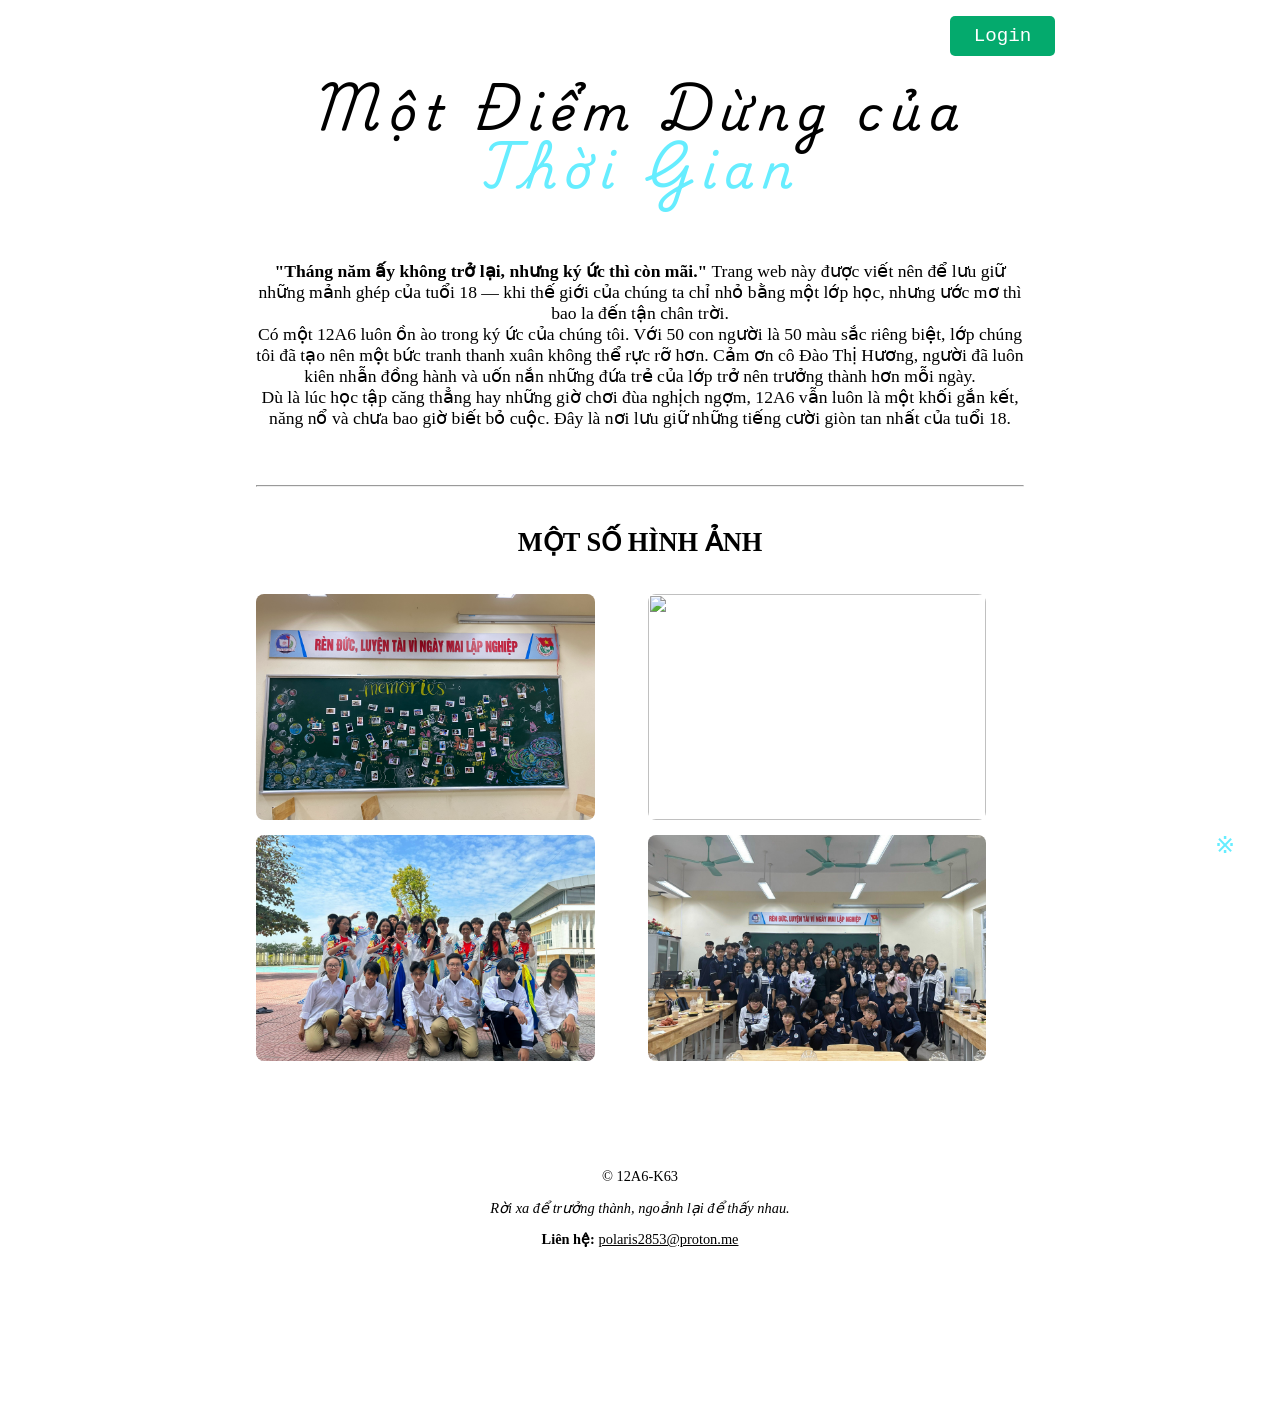
==== commit f65baf91: "removing <small> in title" ====
--- a/index.html
+++ b/index.html
@@ -36,7 +36,7 @@
 		</nav>
 		<div id="h-container">
 			<h1>Một Điểm Dừng của <span style="color: #66edff;">Thời Gian</span></h1>
-			<small style="align-items:center"><span style="color: #fff;">12A6 khoá 63 · VOID MEMORIES</span></small>
+			<!--<small style="align-items:center"><span style="color: #fff;">12A6 · SNAPSHOT</span></small>-->
 		</div>
 		
 	</header>
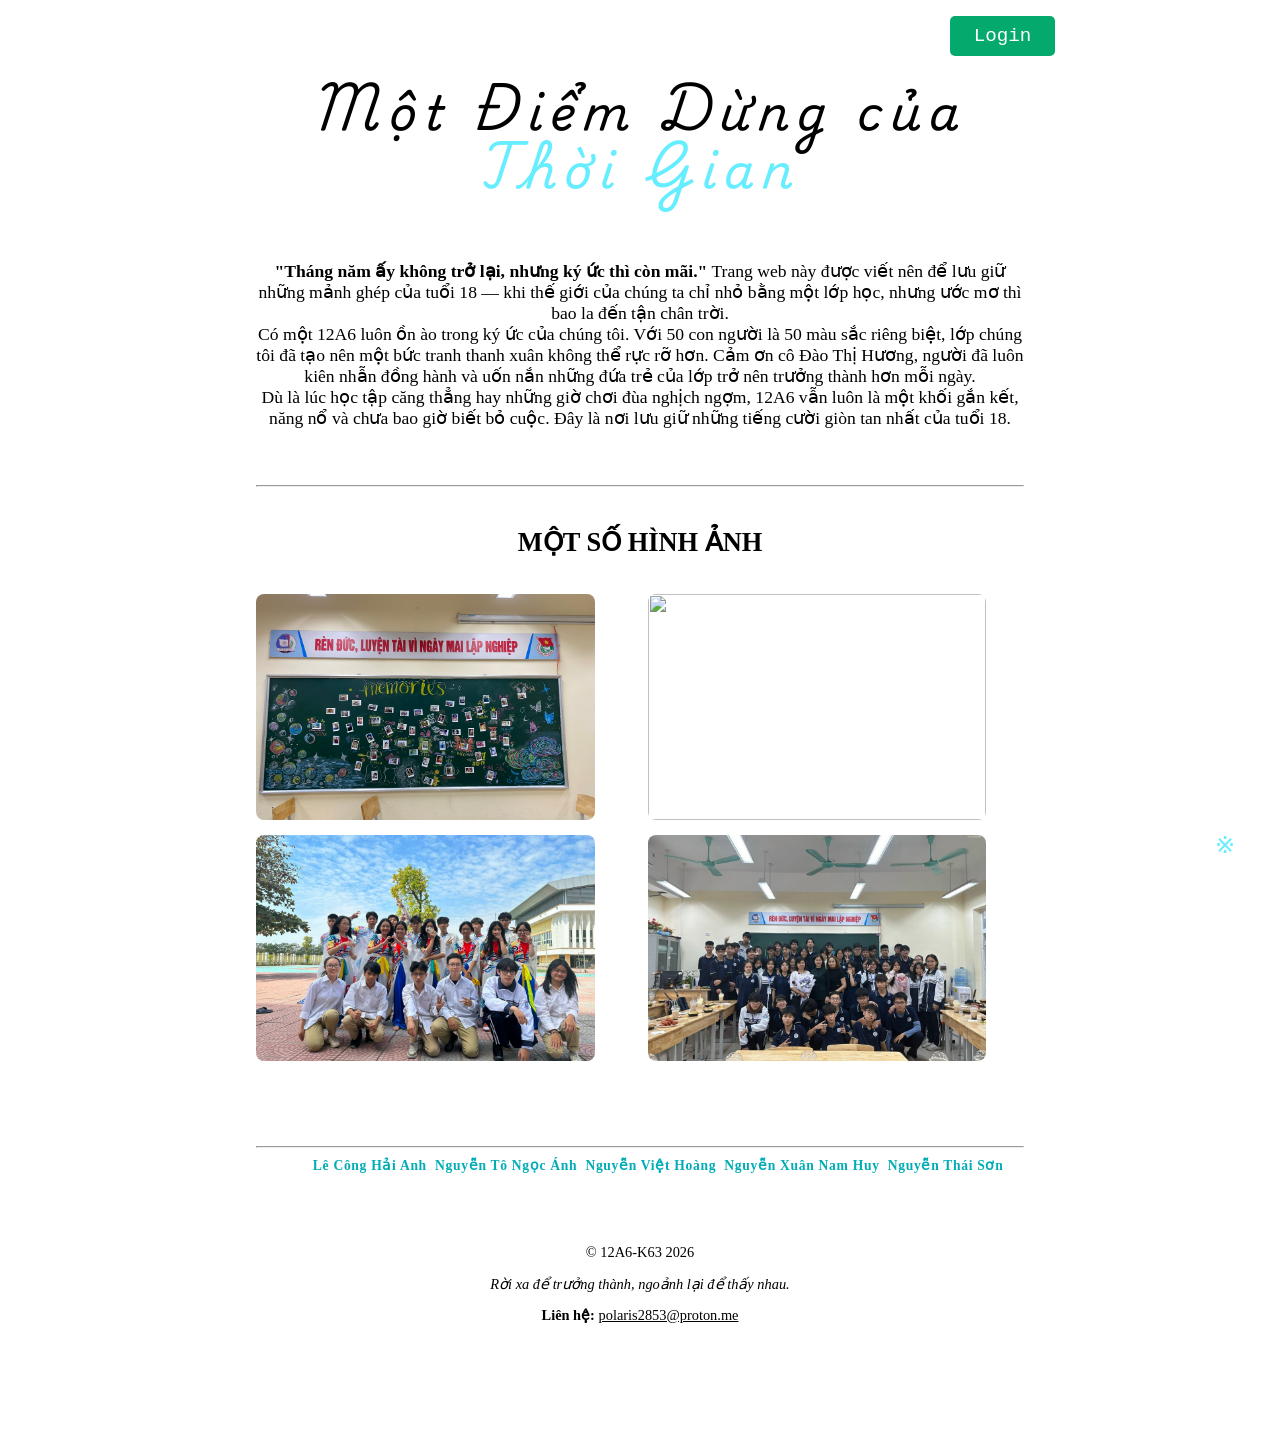
==== commit cd33e417: "Gallery update" ====
--- a/index.html
+++ b/index.html
@@ -30,6 +30,7 @@
 				<li><a href="index.html">Home</a></li>
 				<li><a href="timeline.html">Timeline</a></li>
 				<li><a href="3D.html">3D</a></li>
+				<li><a href="Leaderboard.html">Leaderboard</a></li>
 
 			</ul>
 			<button id="login-btn">Login</button>
@@ -56,7 +57,6 @@
 		<p><br /></p>
 		<hr />
 
-		<p></p>
 		<div class="divrandom centre">
 			<section class="section-two">
 				<div class="container">
@@ -82,7 +82,16 @@
 			</section>
 		</div>
 
+		<hr />
 
+		<div style="text-align: center; font-size: 0.85rem; color: #fff; letter-spacing: 0.05em;">
+			From
+			<span style="color: #00adb5; font-weight: 600;">Lê Công Hải Anh</span>,
+			<span style="color: #00adb5; font-weight: 600;">Nguyễn Tô Ngọc Ánh</span>,
+			<span style="color: #00adb5; font-weight: 600;">Nguyễn Việt Hoàng</span>,
+			<span style="color: #00adb5; font-weight: 600;">Nguyễn Xuân Nam Huy</span>,
+			<span style="color: #00adb5; font-weight: 600;">Nguyễn Thái Sơn</span>
+		</div>
 	</main>
 
 	<canvas id="canvas" style=" position: fixed; top: 0; left: 0; z-index:-1;"></canvas>
@@ -118,7 +127,7 @@
 	</script>
 
 	<footer>
-		<p>&copy; 12A6-K63</p>
+		<p>&copy; 12A6-K63 2026 </p>
 		<p><em>Rời xa để trưởng thành, ngoảnh lại để thấy nhau.</em></p>
 		<p>
 			<b>Liên hệ: </b><a href="mailto:polaris2853@proton.me">polaris2853@proton.me</a>
@@ -132,10 +141,7 @@
 
 
 	</footer>
-	<div class="glitch-wrapper">
-		<a href="3D.html" class="glitch" id="glitch" data-text="SNAPSHOTS">SNAPSHOTS</a>
-	</div>
-	<br>
+
 </body>
 
 </html>
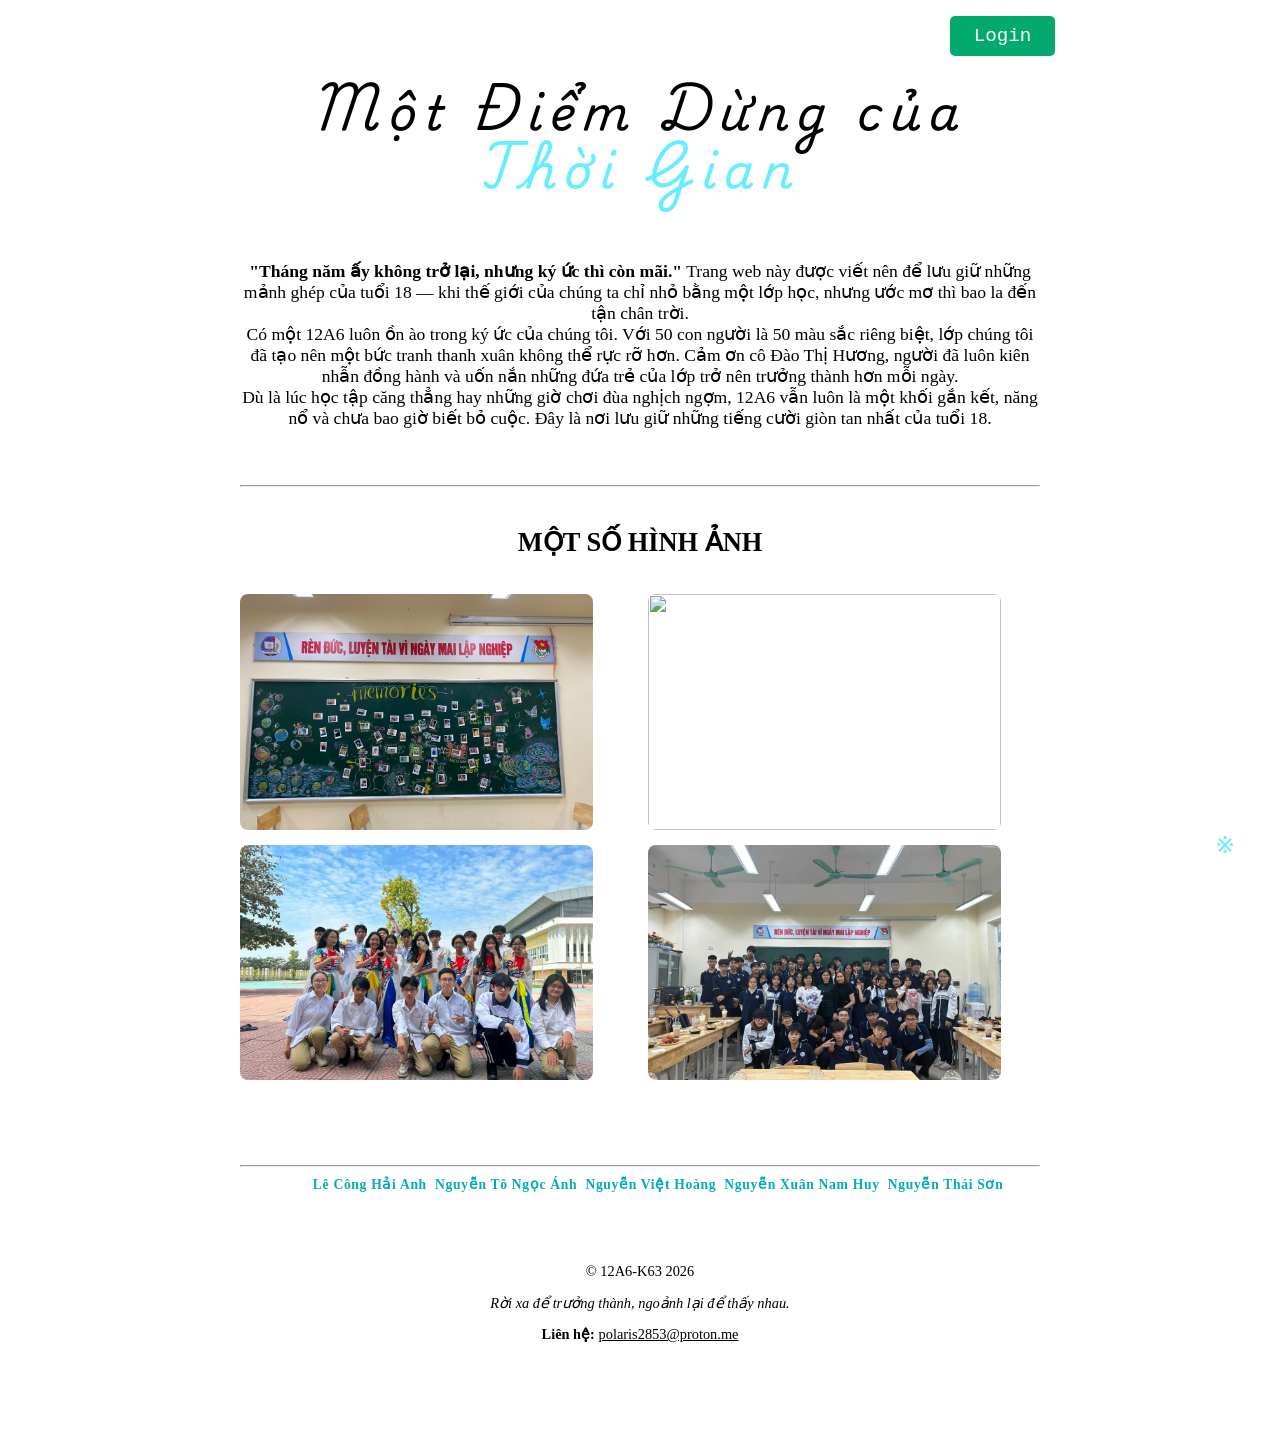
==== commit 6b02369e: "Link Gallery to all pages" ====
--- a/index.html
+++ b/index.html
@@ -30,6 +30,7 @@
 				<li><a href="index.html">Home</a></li>
 				<li><a href="timeline.html">Timeline</a></li>
 				<li><a href="3D.html">3D</a></li>
+				<li><a href="gallery.html">Gallery</a></li>
 				<li><a href="Leaderboard.html">Leaderboard</a></li>
 
 			</ul>
--- a/style/style.css
+++ b/style/style.css
@@ -23,7 +23,7 @@
 
 main {
 	margin-top: 1px;
-	padding: 0 1rem;
+/*	padding: 0 1rem;*/
 }
 
 input {
